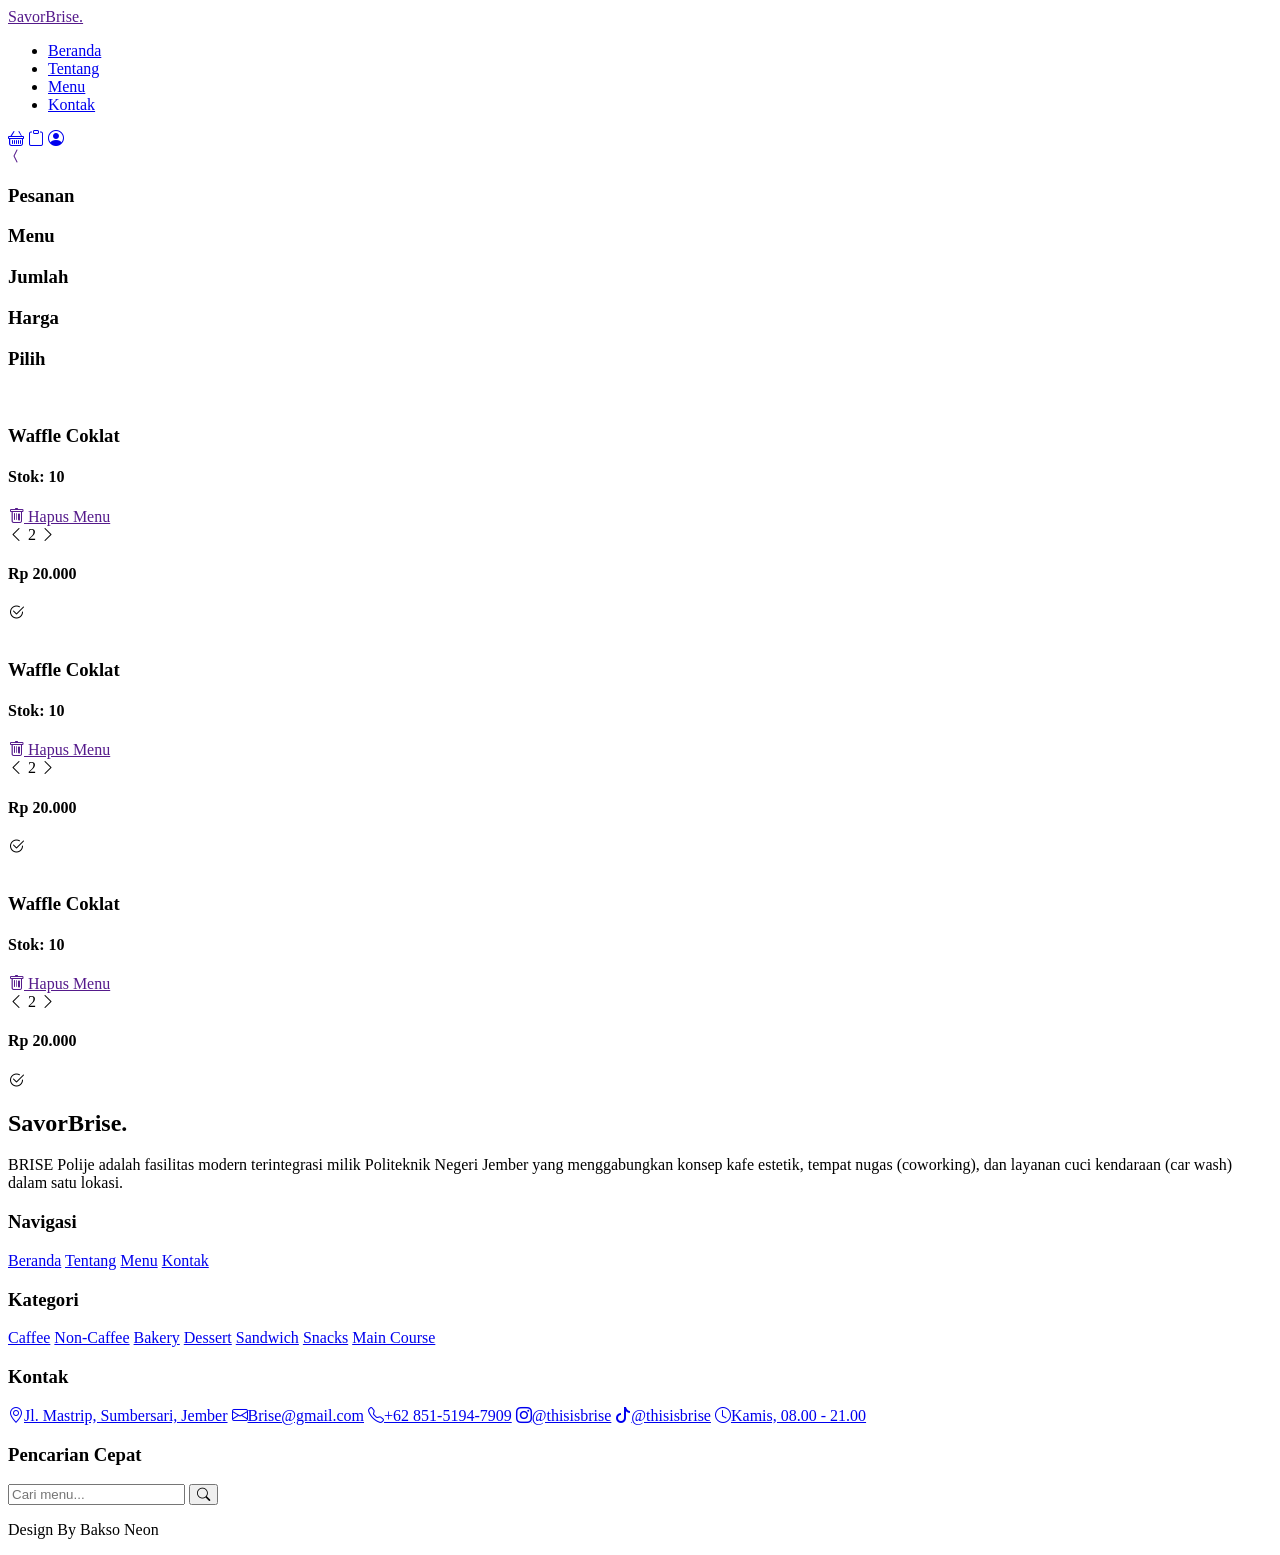
==== pages/Keranjang.html @ c71b77f8 "halaman beranda update" ====
<!DOCTYPE html>
<html lang="id">

<head>
    <meta charset="UTF-8">
    <meta name="viewport" content="width=device-width, initial-scale=1.0">
    <link rel="stylesheet" href="https://cdn.jsdelivr.net/npm/bootstrap-icons@1.11.3/font/bootstrap-icons.min.css">
    <title>Keranjang - SavorBrise.</title>
</head>

<body>

    <!-- navbar -->
    <header id="navbarSection">
        <div><a href="">SavorBrise.</a></div>

        <ul>
            <li><a href="Index.html">Beranda</a></li>
            <li><a href="Tentang.html">Tentang</a></li>
            <li><a href="Menu.html">Menu</a></li>
            <li><a href="Kontak.html">Kontak</a></li>
        </ul>

        <div>
            <a href="Keranjang.html"><i class="bi bi-basket"></i></a>
            <a href="riwayat"><i class="bi bi-clipboard"></i></a>
            <a href="profil"><i class="bi bi-person-circle"></i></a>
        </div>
    </header>

    <main>
        <!-- pesanan section -->
        <section id="pesananSection">
            <div class="titlePage">
                <a href=""><i class="bi bi-chevron-compact-left"></i></a>
                <h3>Pesanan</h3>
            </div>
            <div class="pesananPage">
                <div class="daftarPesanan">
                    <div class="label">
                        <h3>Menu</h3>
                        <h3>Jumlah</h3>
                        <h3>Harga</h3>
                        <h3>Pilih</h3>
                    </div>
                    <div class="cardPesanan">
                        <!-- pesanan 1 -->
                        <div class="card">
                            <img src="" alt="">
                            <div>
                                <h3>Waffle Coklat</h3>
                                <div>
                                    <h4>Stok: 10</h4>
                                    <a href=""><i class="bi bi-trash"></i> Hapus Menu</a>
                                </div>
                                <div><i class="bi bi-chevron-left"></i> 2 <i class="bi bi-chevron-right"></i></div>
                                <h4>Rp 20.000</h4>
                                <i class="bi bi-check2-circle"></i>
                            </div>
                        </div>
                        <!-- pesanan 2 -->
                        <div class="card">
                            <img src="" alt="">
                            <div>
                                <h3>Waffle Coklat</h3>
                                <div>
                                    <h4>Stok: 10</h4>
                                    <a href=""><i class="bi bi-trash"></i> Hapus Menu</a>
                                </div>
                                <div><i class="bi bi-chevron-left"></i> 2 <i class="bi bi-chevron-right"></i></div>
                                <h4>Rp 20.000</h4>
                                <i class="bi bi-check2-circle"></i>
                            </div>
                        </div>
                        <!-- pesanan 3 -->
                        <div class="card">
                            <img src="" alt="">
                            <div>
                                <h3>Waffle Coklat</h3>
                                <div>
                                    <h4>Stok: 10</h4>
                                    <a href=""><i class="bi bi-trash"></i> Hapus Menu</a>
                                </div>
                                <div><i class="bi bi-chevron-left"></i> 2 <i class="bi bi-chevron-right"></i></div>
                                <h4>Rp 20.000</h4>
                                <i class="bi bi-check2-circle"></i>
                            </div>
                        </div>
                    </div>
                </div>
            </div>
        </section>

    </main>

    <!-- footer section -->
    <footer id="footerSection">
        <div class="footerTop">
            <div>
                <h2>SavorBrise.</h2>
                <p>BRISE Polije adalah fasilitas modern terintegrasi milik Politeknik Negeri Jember yang
                    menggabungkan konsep kafe estetik, tempat nugas (coworking), dan layanan cuci kendaraan (car
                    wash) dalam satu lokasi.</p>
            </div>
            <div>
                <h3>Navigasi</h3>
                <a href="Index.html">Beranda</a>
                <a href="Tentang.html">Tentang</a>
                <a href="Menu.html">Menu</a>
                <a href="Kontak.html">Kontak</a>
            </div>
            <div>
                <h3>Kategori</h3>
                <a href="Menu.html">Caffee</a>
                <a href="Menu.html">Non-Caffee</a>
                <a href="Menu.html">Bakery</a>
                <a href="Menu.html">Dessert</a>
                <a href="Menu.html">Sandwich</a>
                <a href="Menu.html">Snacks</a>
                <a href="Menu.html">Main Course</a>
            </div>
            <div>
                <h3>Kontak</h3>
                <a href="Kontak.html"><i class="bi bi-geo-alt"></i>Jl. Mastrip, Sumbersari, Jember</a>
                <a href="Kontak.html"><i class="bi bi-envelope"></i>Brise@gmail.com</a>
                <a href="Kontak.html"><i class="bi bi-telephone"></i>+62 851-5194-7909</a>
                <a href="Kontak.html"><i class="bi bi-instagram"></i>@thisisbrise</a>
                <a href="Kontak.html"><i class="bi bi-tiktok"></i>@thisisbrise</a>
                <a href="Kontak.html"><i class="bi bi-clock"></i>Kamis, 08.00 - 21.00</a>
            </div>
            <div>
                <h3>Pencarian Cepat</h3>
                <div class="search-box">
                    <input type="search" placeholder="Cari menu...">
                    <button type="submit"><i class="bi bi-search"></i></button>
                </div>
            </div>
        </div>
        <div id="footerBottom">
            <p>Design By Bakso Neon</p>
        </div>
    </footer>

</body>

</html>
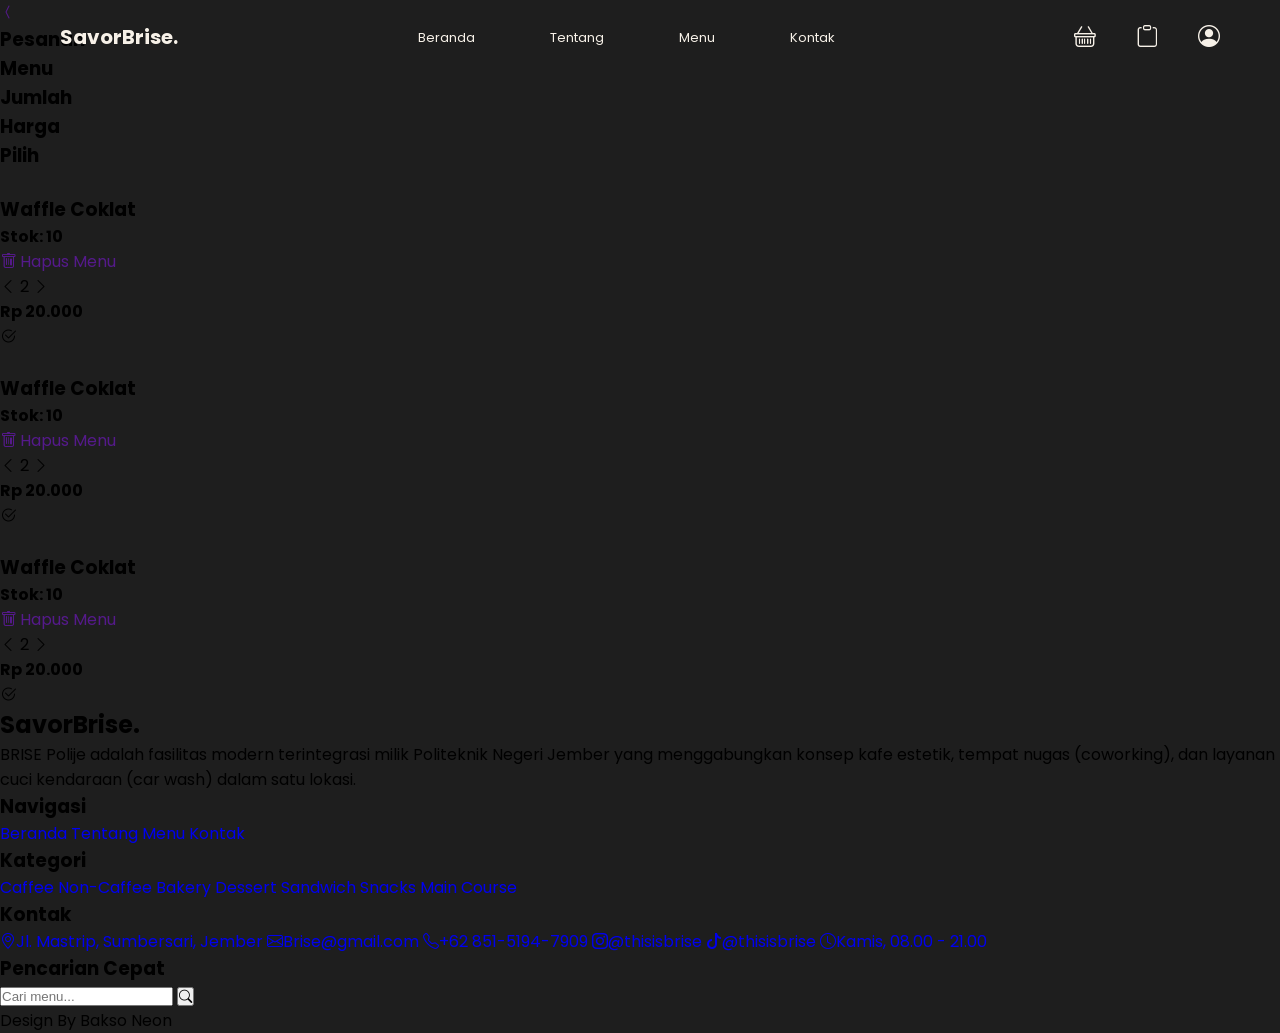
==== commit e4956ad7: "new commit" ====
--- a/pages/Keranjang.html
+++ b/pages/Keranjang.html
@@ -4,24 +4,31 @@
 <head>
     <meta charset="UTF-8">
     <meta name="viewport" content="width=device-width, initial-scale=1.0">
+
+    <!-- link css -->
+    <link rel="stylesheet" href="../css/navbar.css">
+    <link rel="stylesheet" href="../css/style.css">
+    <link rel="stylesheet" href="../css/cardMenu.css">
+
+    <!-- bootstrap icon -->
     <link rel="stylesheet" href="https://cdn.jsdelivr.net/npm/bootstrap-icons@1.11.3/font/bootstrap-icons.min.css">
-    <title>Keranjang - SavorBrise.</title>
+    <title>Beranda - SavorBrise.</title>
 </head>
 
 <body>
 
     <!-- navbar -->
-    <header id="navbarSection">
-        <div><a href="">SavorBrise.</a></div>
+    <header id="navbarSection" class="navbarSection">
+        <div class="logo"><a href="">SavorBrise.</a></div>
 
-        <ul>
-            <li><a href="Index.html">Beranda</a></li>
-            <li><a href="Tentang.html">Tentang</a></li>
-            <li><a href="Menu.html">Menu</a></li>
-            <li><a href="Kontak.html">Kontak</a></li>
+        <ul class="menu">
+            <li><a href="../Index.html">Beranda</a></li>
+            <li><a href="../pages/Tentang.html">Tentang</a></li>
+            <li><a href="../pages/Menu.html">Menu</a></li>
+            <li><a href="../pages/Kontak.html">Kontak</a></li>
         </ul>
 
-        <div>
+        <div class="menuIcon">
             <a href="Keranjang.html"><i class="bi bi-basket"></i></a>
             <a href="riwayat"><i class="bi bi-clipboard"></i></a>
             <a href="profil"><i class="bi bi-person-circle"></i></a>
--- a/css/navbar.css
+++ b/css/navbar.css
@@ -0,0 +1,43 @@
+.navbarSection{
+    position: fixed;
+    display: flex;
+    justify-content: space-between;
+    align-items: center;
+    padding: 20px 60px;
+    width: 100%;
+    z-index: 10;
+}
+
+.logo{
+    font-family: "Poppins", sans-serif;
+    font-weight: bold;
+    font-size: 20px;
+}
+
+.logo a{
+    text-decoration: none;
+    color: var(--cream-color);
+}
+
+.menu{
+    display: flex;
+    justify-content: space-between;
+    gap: 75px;
+    list-style: none;
+}
+
+.menu a{
+    font-size: 13px;
+    color: var(--cream-color);
+    text-decoration: none;
+}
+
+.menuIcon{
+    display: flex;
+    gap: 40px;
+}
+
+.menuIcon a{
+    font-size: 22px;
+    color: var(--cream-color);
+}
--- a/css/style.css
+++ b/css/style.css
@@ -0,0 +1,217 @@
+@import url('https://fonts.googleapis.com/css2?family=Poppins:wght@100;200;300;400;500;600;700;800;900&display=swap');
+
+* {
+    margin: 0;
+    padding: 0;
+    box-sizing: border-box;
+}
+
+:root{
+    --cream-color: #F7F1E8;
+    --beige-color: #D8C3A5;
+    --mocha-color: #9B6B43;
+    --exspreso-color: #3B2923;
+    --blackBg-color: #1E1E1E;
+}
+
+a{
+    text-decoration: none;
+}
+
+body {
+    font-family: "Poppins", sans-serif;
+    background: var(--blackBg-color);
+}
+
+/* Hero Section */
+.heroSection{
+    position: relative;
+    background-image: url("../assets/bgCoffee.jpg");
+    background-size: cover;
+    background-position: center;
+    background-repeat: no-repeat;
+    padding: 190px 80px;
+    display: flex;
+    flex-direction: column;
+    justify-content: center;
+    gap: 15px;
+    color: var(--cream-color);
+}
+
+.heroSection h3{
+    font-size: 20px;
+}
+
+.heroSection h1{
+    font-size: 80px;
+    font-weight: 800;
+    line-height: 65px;
+}
+
+.heroSection p{
+    width: 65%;
+    font-size: 13.5px;
+    color: var(--cream-color);
+    opacity: 70%;
+}
+
+.heroSection .btn {
+    display: flex;
+    gap: 20px;
+}
+
+.btnWhite{
+    padding: 7px 35px;
+    background: var(--cream-color);
+    border: 1px solid transparent;
+    border-radius: 7px;
+    text-decoration: none;
+    font-size: 15px;
+    font-weight: 500;
+    color: var(--exspreso-color);
+    transition: all .3s ease;
+}
+.btnWhite:hover{
+    background: none;
+    text-decoration: none;
+    border: 1px solid var(--cream-color);
+    color: var(--cream-color);
+}
+
+.btnTrans{
+    padding: 7px 10px;
+    background: none;
+    border-radius: 7px;
+    text-decoration: none;
+    font-size: 15px;
+    font-weight: 500;
+    border: 1px solid var(--cream-color);
+    color: var(--cream-color);
+    transition: all .3s ease;
+}
+.btnTrans:hover{
+    background: var(--cream-color);
+    text-decoration: none;
+    border: 1px solid transparent;
+    color: var(--exspreso-color);
+}
+
+.heroSection h1, h3, p, .btn{
+    z-index: 2;
+}
+
+.heroSection .blur{
+    position: absolute;
+    bottom: 0;
+    left: 0;
+    width: 100%;
+    height: 50%;
+    background: linear-gradient(to bottom, #00000000, var(--blackBg-color));
+    z-index: 1;
+}
+
+
+/* === Kategori section === */
+.katalogSection{
+    display: flex;
+    flex-direction: column;
+    padding: 80px;
+    gap: 30px;
+}
+
+.searchBox {
+    display: flex;
+    align-items: center;
+    gap: 30px;
+
+    width: 100%;
+    padding: 10px 35px;
+
+    border: 2px solid var(--cream-color);
+    border-radius: 15px;
+}
+
+.searchBox i {
+    font-size: 20px;
+    color: var(--cream-color);
+}
+
+.searchBox input {
+    width: 100%;
+    background: transparent;
+    border: none;
+    outline: none;
+
+    font-family: var(--main-font);
+    font-size: 15px;
+    color: var(--cream-color);
+}
+
+.searchBox input::placeholder {
+    color: #888;
+}
+
+.kategoriMenu{
+    display: flex;
+    justify-content: space-between;
+    width: 100%;
+}
+
+.kategoriMenu .kategoriCard{
+    display: flex;
+    flex-direction: column;
+    align-items: center;
+    justify-content: center;
+    background: var(--beige-color);
+    border-radius: 10px;
+    width: 140px;
+    height: 140px;
+    transform: scale(1);
+    transition: all .3s ease;
+}
+
+.kategoriMenu .kategoriCard:hover{
+    transform: scale(1.05);
+    background: var(--cream-color);
+}
+
+.kategoriMenu .kategoriCard img{
+    width: 70%;
+    height: 70%;
+}
+.kategoriMenu .kategoriCard h3{
+    font-size: 15px;
+    font-weight: 500;
+}
+
+
+/* === menu unggulan === */
+.menuSection{
+    display: flex;
+    flex-direction: column;
+    padding: 80px;
+    gap: 30px;
+}
+
+.menuSection .menuPageTittle{
+    display: flex;
+    justify-content: space-between;
+    align-items: center;
+}
+
+.menuSection .menuPageTittle h2{
+    color: var(--cream-color);
+    font-size: 30px;
+    font-weight: 600;
+}
+
+.menuUnggulan{
+    display: flex;
+    justify-content: space-between;
+}
+
+
+
+
+
+
--- a/css/cardMenu.css
+++ b/css/cardMenu.css
@@ -0,0 +1,56 @@
+.menuCard{
+    display: flex;
+    flex-direction: column;
+    justify-content: space-between;
+    background: #3b29239e;
+    border: 2px solid var(--exspreso-color);
+    border-radius: 5px;
+    height: 420px;
+    width: 300px;
+    padding: 20px;
+    transform: translateY(0);
+    transition: transform .3s ease;
+}
+.menuCard:hover{
+    transform: translateY(-10px);
+    box-shadow: 3px 3px 7px #0c0c0c88;
+}
+
+.menuCard .infoMenu{
+    display: flex;
+    flex-direction: column;
+    gap:auto;
+    color: var(--cream-color);
+}
+
+.menuCard .infoMenu h3{
+    font-size: 25px;
+    font-weight: 500;
+}
+.menuCard .infoMenu p{
+    font-size: 12px;
+    font-weight: 400;
+    opacity: 70%;
+    text-align: justify;
+}
+
+.menuCard .infoMenu div{
+    display: flex;
+    justify-content: space-between;
+    align-items: center;
+}
+.menuCard .infoMenu div h4{
+    font-weight: 600;
+}
+.menuCard .infoMenu div i{
+    display: flex;
+    justify-content: center;
+    align-items: center;
+    text-align: center;
+    width: 40px;
+    height: 40px;
+    border: 1px solid var(--cream-color);
+    background: var(--exspreso-color);
+    border-radius: 50%;
+    /* font-weight: 800; */
+}
